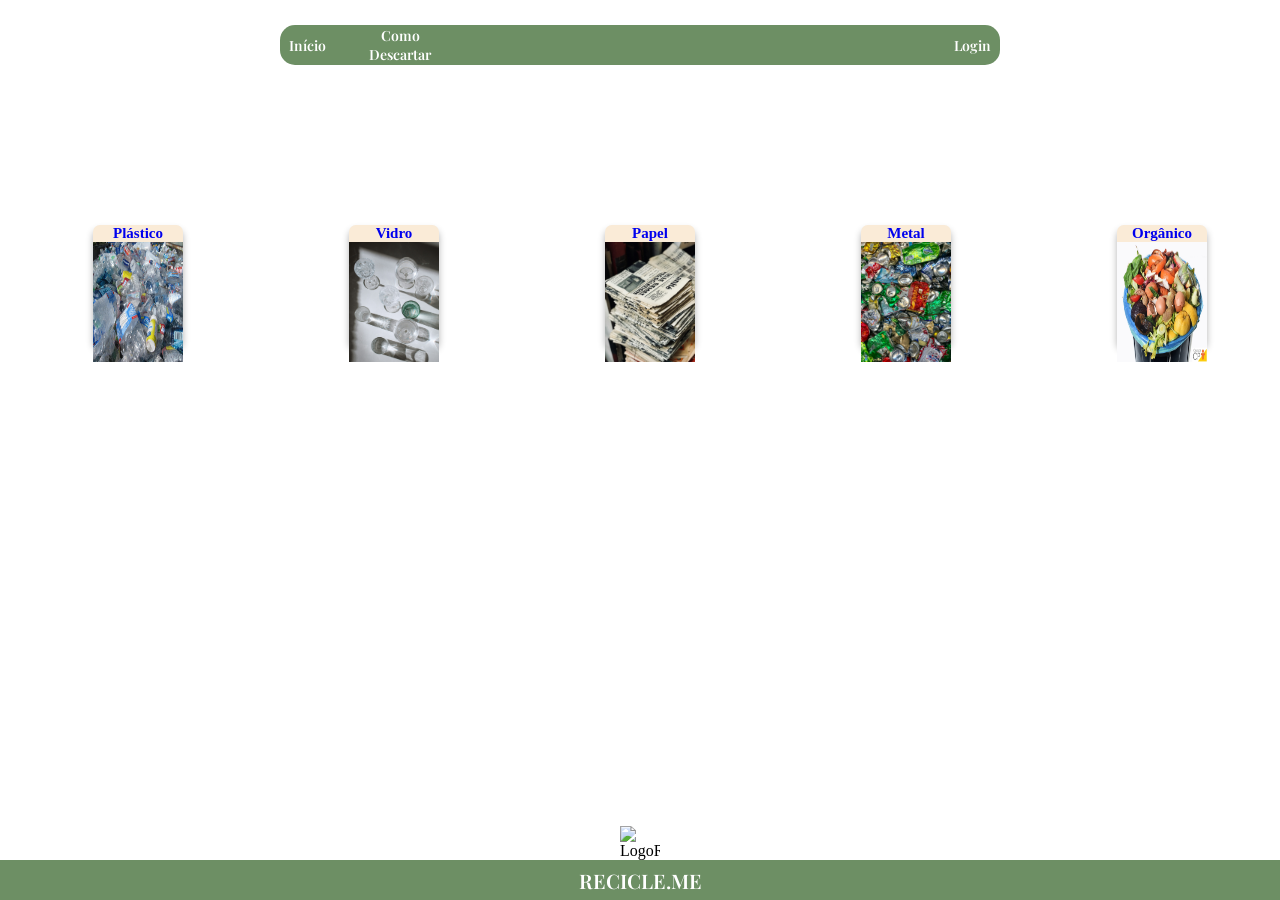
==== material/materiais.html @ 8f49fdca "test" ====
<!DOCTYPE html>
<html lang="pt-br">
<head>
    <meta charset="UTF-8">
    <meta name="viewport" content="width=device-width, initial-scale=1.0">
    <link rel="stylesheet" href="style-materiais.css">
    <link rel="shortcut icon" href="../logos/favicon.png" type="image/x-icon">
    <title>Início</title>
    <style>
@import url('https://fonts.googleapis.com/css2?family=Playfair+Display:ital,wght@0,400..900;1,400..900&display=swap');

        .icones{
            background-color: aqua;
            text-align: center;
            align-items: center;
            width: 120px;
            height: 120px;
        }

        main{
            width: 100%;
            height: 100%;
        }
        nav.container-icones{
            display: flex;
            width: 100%;
            min-height: 370px;
            padding: 10px;
            align-items: center;
            font-size: var(--fonte-destaque);
            justify-content: space-around;
            flex-wrap: wrap;
        }

        nav > div >a {
            text-decoration: none;
            font-weight: bold;
        }

        div.botao{
            background-color: antiquewhite;
            width: 90px;
            height: 120px;
            text-align: center;
            box-shadow: 0px 5px 7px hsla(0, 0%, 0%, 0.301);
            border-radius: 7px;
            transition-duration: .5s;
            font-size: 15px;
        }

        div.botao:hover{
            box-shadow: 0px 5px 7px hsla(0, 0%, 0%, 0.301);
            font-size: 18px;
            width: 120px;
            height: 150px;
        }

        .hidden {
            display: none;
        }

        .visible {
            display: block;
        }
    </style>

</head>
<body>
    <header class="cabecalho">
        <nav  class="cabecalho-menu">
            <a class="inicio">Início</a>
            <a class="como-descartar">Como <br />Descartar</a>
            <a class="login" >Login</a>
        </nav>
    </header>
    <main>
        <section>
            <nav id="icones" class="container-icones">
                <div class="botao">
                    <a href="./paginas-extras/plastico.html" target="frame" id="button1">Plástico</a>
                    <img src="../imgs/plastico.jpg" alt="imagem de plastico" width="100%" height="100%">
                </div>
                <div class="botao">
                    <a href="./paginas-extras/vidro.html" target="frame" id="button2">Vidro</a>
                    <img src="../imgs/vidro.jpg" alt="imagem de vidro" width="100%" height="100%">
                </div>
                <div class="botao">
                    <a href="./paginas-extras/papel.html" target="frame" id="button3" class="botao">Papel</a>
                    <img src="../imgs/papel.jpg" alt="imagem de papel" width="100%" height="100%">
                </div>
                <div class="botao">
                    <a href="./paginas-extras/metal.html" target="frame" id="button4" class="botao">Metal</a>
                    <img src="../imgs/metal.jpg" alt="imagem de metal" width="100%" height="100%">
                </div>
                <div class="botao">
                    <a href="./paginas-extras/organico.html" target="frame" id="button5" class="botao">Orgânico</a>
                    <img src="../imgs/organico.jpg" alt="imagem do organico" width="100%" height="100%">
                </div>
            </nav>
            <iframe id="myDiv" class="hidden" name="frame" width= "100%" height="600px" ></iframe>
        </section>
    </main>
    <footer class="rodape">
        <p class="rodape-texto">Recicle.me</p>
        <img class="rodape-img"  src="/logos/logosvg.svg" alt="LogoRecicleME">
    </footer>
        <script>
            const button1 = document.getElementById("button1");
            const button2 = document.getElementById("button2");
            const button3 = document.getElementById("button3");
            const button4 = document.getElementById("button4");
            const button5 = document.getElementById("button5");
            const div = document.getElementById("myDiv");

            button1.addEventListener("click", function() {
            toggleDiv();
            });

            button2.addEventListener("click", function() {
            toggleDiv();
            });

            button3.addEventListener("click", function() {
            toggleDiv();
            });

            button4.addEventListener("click", function() {
            toggleDiv();
            });

            button5.addEventListener("click", function() {
            toggleDiv();
            });

            function toggleDiv() {
            if (div.classList.contains("hidden")) {
                div.classList.remove("hidden");
                div.classList.add("visible");
            } else {
                div.classList.remove("visible");
                div.classList.add("hidden");
            }
            }
        </script>

</body>
</html>
---- material/style-materiais.css ----
@charset "UTF-8";


:root {
    --cor1: #6D8F64;
    --cor2: #02835E;
    --cor3: #02935E;
    --cor4: #03035E;
    --cor5: #03135E;
    
    --fonte-padrão: arial;
    --fonte-destaque: arial;
}

*{
    margin: 0px;
    padding: 0px;
}

/* barra de menu */
.cabecalho{
    display: flex;
    justify-content: center;
    padding: 25px;


}

.cabecalho-menu{
    display: flex;
    justify-content: space-around;
    gap: 35px;
    align-items: center;
    height: 40px;
    width: 720px;
    background-color: var(--cor1);
    border-radius: 15px;
}

.inicio{
    font-size: 14px;
    color: #FFFFFF;
    font-weight: 600;
    font-family: "Playfair Display", serif;
    padding-left: 5px;
}

.como-descartar{
    text-align: center;
     font-size: 14px;
     color: #FFFFFF;
     font-weight: 600;
     font-family: "Playfair Display", serif;

}

.login{
    padding-left: 480px;
    font-size: 14px;
    color: #FFFFFF;
    font-weight: 600;
    font-family: "Playfair Display", serif;
    padding-right: 5px;
}


/*conteudo */

.conteudo{
    min-height: calc(100vh - 40px);
    overflow: auto;
}
.conteudo-retangulo{
    
}

/*rodape */
.rodape{
    display:flex;
    justify-content: center;
    align-items: center;
    background-color: var(--cor1);
    position:fixed;
    bottom: 0;
    width: 100%;
    height: 40px; 
}

.rodape-texto{
    text-transform: uppercase;
    font-size: 20px;
    color: #FFFFFF;
    font-weight: 600;
    font-family: "Playfair Display", serif;
}

.rodape-img{
    display: flex;
    align-self:center;
    position:absolute;
    padding-bottom: 5.7%;
    width: 40px;
    height: 35px;
}
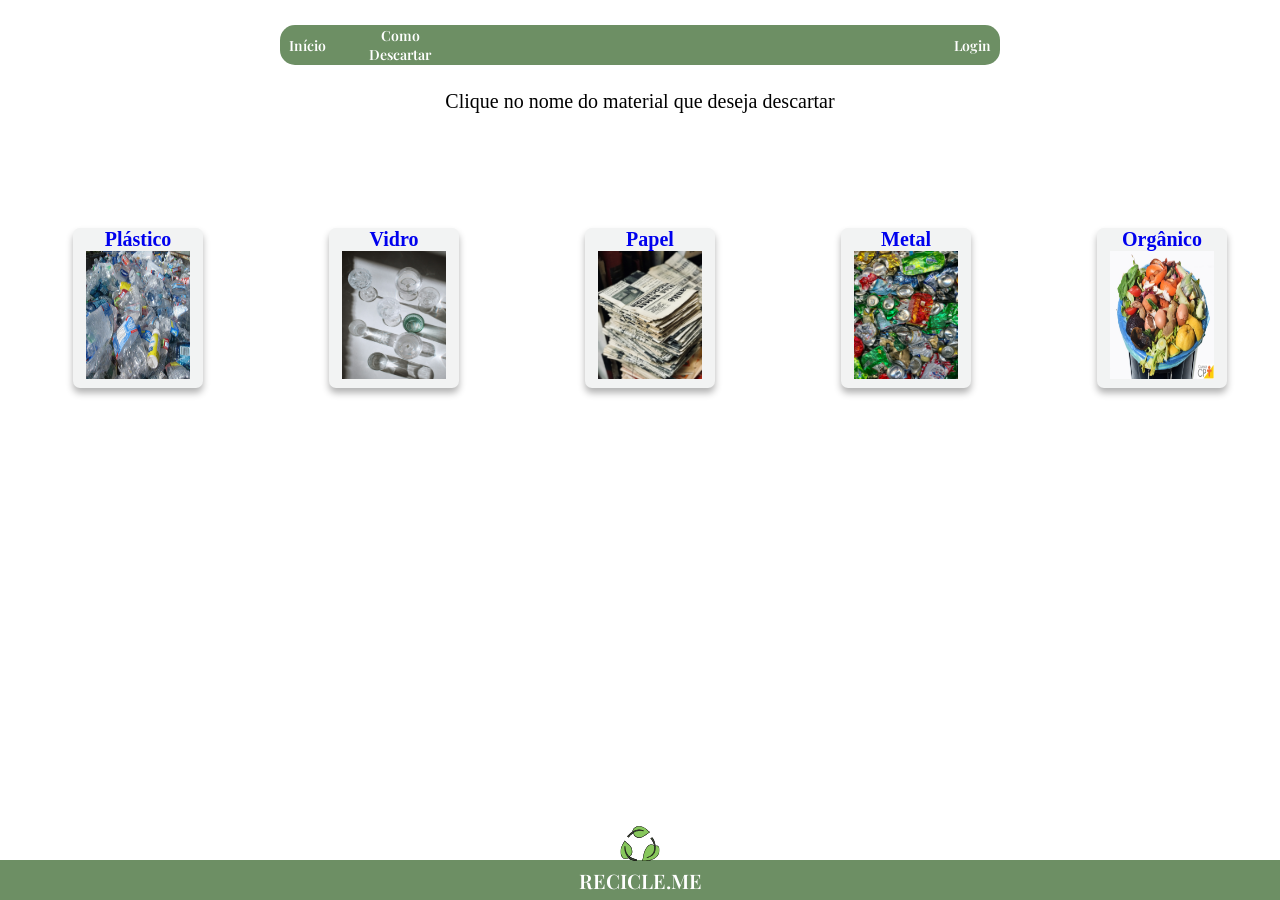
==== commit cc018e27: "teste" ====
--- a/material/materiais.html
+++ b/material/materiais.html
@@ -21,6 +21,11 @@
             width: 100%;
             height: 100%;
         }
+
+        p{
+            font-size: 20px;
+            text-align: center;
+        }
         nav.container-icones{
             display: flex;
             width: 100%;
@@ -29,7 +34,6 @@
             align-items: center;
             font-size: var(--fonte-destaque);
             justify-content: space-around;
-            flex-wrap: wrap;
         }
 
         nav > div >a {
@@ -38,21 +42,26 @@
         }
 
         div.botao{
-            background-color: antiquewhite;
-            width: 90px;
-            height: 120px;
+            background-color: rgb(242, 243, 243);
+            width: 130px;
+            height: 160px;
             text-align: center;
             box-shadow: 0px 5px 7px hsla(0, 0%, 0%, 0.301);
             border-radius: 7px;
             transition-duration: .5s;
-            font-size: 15px;
+            font-size: 20px;
+        }
+
+        div.botao > img{
+            width: 80%;
+            height: 80%;
         }
 
         div.botao:hover{
             box-shadow: 0px 5px 7px hsla(0, 0%, 0%, 0.301);
-            font-size: 18px;
-            width: 120px;
-            height: 150px;
+            font-size: 22px;
+            width: 160px;
+            height: 190px;
         }
 
         .hidden {
@@ -74,30 +83,31 @@
         </nav>
     </header>
     <main>
+        <p>Clique no nome do material que deseja descartar</p>
         <section>
             <nav id="icones" class="container-icones">
                 <div class="botao">
                     <a href="./paginas-extras/plastico.html" target="frame" id="button1">Plástico</a>
-                    <img src="../imgs/plastico.jpg" alt="imagem de plastico" width="100%" height="100%">
+                    <img src="../imgs/plastico.jpg" alt="imagem de plastico">
                 </div>
                 <div class="botao">
                     <a href="./paginas-extras/vidro.html" target="frame" id="button2">Vidro</a>
-                    <img src="../imgs/vidro.jpg" alt="imagem de vidro" width="100%" height="100%">
+                    <img src="../imgs/vidro.jpg" alt="imagem de vidro">
                 </div>
                 <div class="botao">
                     <a href="./paginas-extras/papel.html" target="frame" id="button3" class="botao">Papel</a>
-                    <img src="../imgs/papel.jpg" alt="imagem de papel" width="100%" height="100%">
+                    <img src="../imgs/papel.jpg" alt="imagem de papel">
                 </div>
                 <div class="botao">
                     <a href="./paginas-extras/metal.html" target="frame" id="button4" class="botao">Metal</a>
-                    <img src="../imgs/metal.jpg" alt="imagem de metal" width="100%" height="100%">
+                    <img src="../imgs/metal.jpg" alt="imagem de metal">
                 </div>
                 <div class="botao">
                     <a href="./paginas-extras/organico.html" target="frame" id="button5" class="botao">Orgânico</a>
-                    <img src="../imgs/organico.jpg" alt="imagem do organico" width="100%" height="100%">
+                    <img src="../imgs/organico.jpg" alt="imagem do organico">
                 </div>
             </nav>
-            <iframe id="myDiv" class="hidden" name="frame" width= "100%" height="600px" ></iframe>
+            <iframe id="myDiv" class="hidden" name="frame" width= "100%" height="400px" ></iframe>
         </section>
     </main>
     <footer class="rodape">
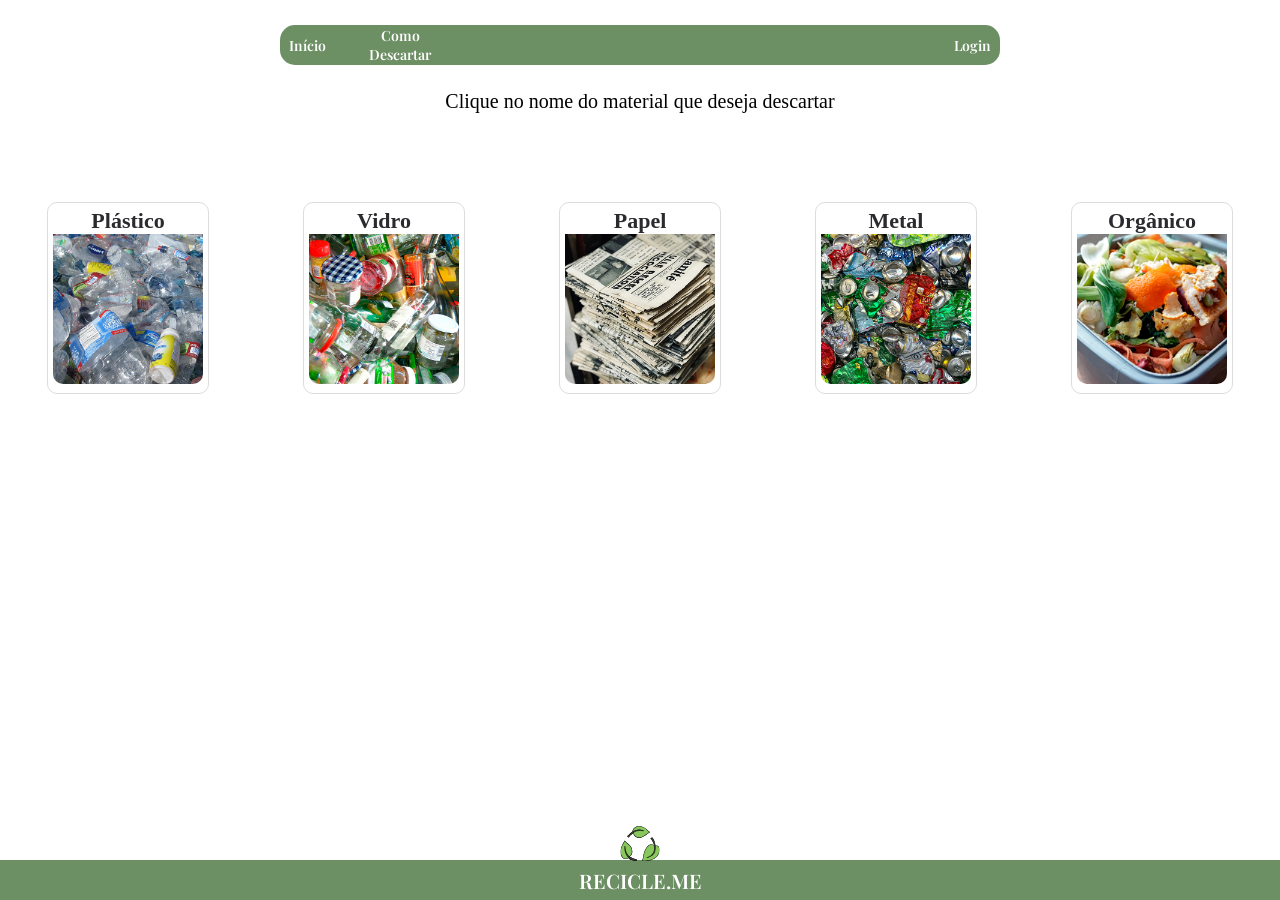
==== commit 270faaba: "test" ====
--- a/material/materiais.html
+++ b/material/materiais.html
@@ -26,11 +26,10 @@
             font-size: 20px;
             text-align: center;
         }
-        nav.container-icones{
+        nav.container-card{
             display: flex;
             width: 100%;
             min-height: 370px;
-            padding: 10px;
             align-items: center;
             font-size: var(--fonte-destaque);
             justify-content: space-around;
@@ -41,27 +40,31 @@
             font-weight: bold;
         }
 
-        div.botao{
-            background-color: rgb(242, 243, 243);
-            width: 130px;
-            height: 160px;
-            text-align: center;
-            box-shadow: 0px 5px 7px hsla(0, 0%, 0%, 0.301);
-            border-radius: 7px;
+        a.card{
+            width: 150px;
+            padding: 5px;
+            border-radius: 10px;
+            border: 1px solid #ddd;
+            text-decoration: none;
             transition-duration: .5s;
-            font-size: 20px;
         }
 
-        div.botao > img{
-            width: 80%;
-            height: 80%;
+        a.card:hover{
+            box-shadow: 0px 5px 7px hsla(0, 0%, 0%, 0.301);
+            width: 175px;
         }
 
-        div.botao:hover{
-            box-shadow: 0px 5px 7px hsla(0, 0%, 0%, 0.301);
+        .card-image{
+            width: 100%;
+            height: 150px; /* adjust the height as needed */
+            object-fit: cover;
+            border-radius: 0 0 10px 10px;
+        }
+
+        .card-text{
+            text-align: center;
             font-size: 22px;
-            width: 160px;
-            height: 190px;
+            color: rgb(43, 42, 46);
         }
 
         .hidden {
@@ -85,27 +88,31 @@
     <main>
         <p>Clique no nome do material que deseja descartar</p>
         <section>
-            <nav id="icones" class="container-icones">
-                <div class="botao">
-                    <a href="./paginas-extras/plastico.html" target="frame" id="button1">Plástico</a>
-                    <img src="../imgs/plastico.jpg" alt="imagem de plastico">
-                </div>
-                <div class="botao">
-                    <a href="./paginas-extras/vidro.html" target="frame" id="button2">Vidro</a>
-                    <img src="../imgs/vidro.jpg" alt="imagem de vidro">
-                </div>
-                <div class="botao">
-                    <a href="./paginas-extras/papel.html" target="frame" id="button3" class="botao">Papel</a>
-                    <img src="../imgs/papel.jpg" alt="imagem de papel">
-                </div>
-                <div class="botao">
-                    <a href="./paginas-extras/metal.html" target="frame" id="button4" class="botao">Metal</a>
-                    <img src="../imgs/metal.jpg" alt="imagem de metal">
-                </div>
-                <div class="botao">
-                    <a href="./paginas-extras/organico.html" target="frame" id="button5" class="botao">Orgânico</a>
-                    <img src="../imgs/organico.jpg" alt="imagem do organico">
-                </div>
+            <nav id="icones" class="container-card">
+                <a href="./paginas-extras/plastico.html" target="frame" id="button1" class="card">
+                    <h2 class="card-text">Plástico</h2>
+                    <img src="../imgs/plastico.jpg" alt="imagem de plastico" class="card-image">
+                </a>
+
+                <a href="./paginas-extras/vidro.html" target="frame" id="button2" class="card">
+                    <h2 class="card-text">Vidro</h2>
+                    <img src="../imgs/vidro1.jpg" alt="imagem de vidro" class="card-image">
+                </a>
+
+                <a href="./paginas-extras/papel.html" target="frame" id="button3" class="card">
+                    <h2 class="card-text">Papel</h2>
+                    <img src="../imgs/papel.jpg" alt="imagem de papel" class="card-image">
+                </a>
+                
+                <a href="./paginas-extras/metal.html" target="frame" id="button4" class="card">
+                    <h2 class="card-text">Metal</h2>
+                    <img src="../imgs/metal.jpg" alt="imagem de metal" class="card-image">
+                </a>
+                
+                <a href="./paginas-extras/organico.html" target="frame" id="button5" class="card">
+                    <h2 class="card-text">Orgânico</h2>
+                    <img src="../imgs/organico1.jpg" alt="imagem do organico" class="card-image">
+                </a>
             </nav>
             <iframe id="myDiv" class="hidden" name="frame" width= "100%" height="400px" ></iframe>
         </section>
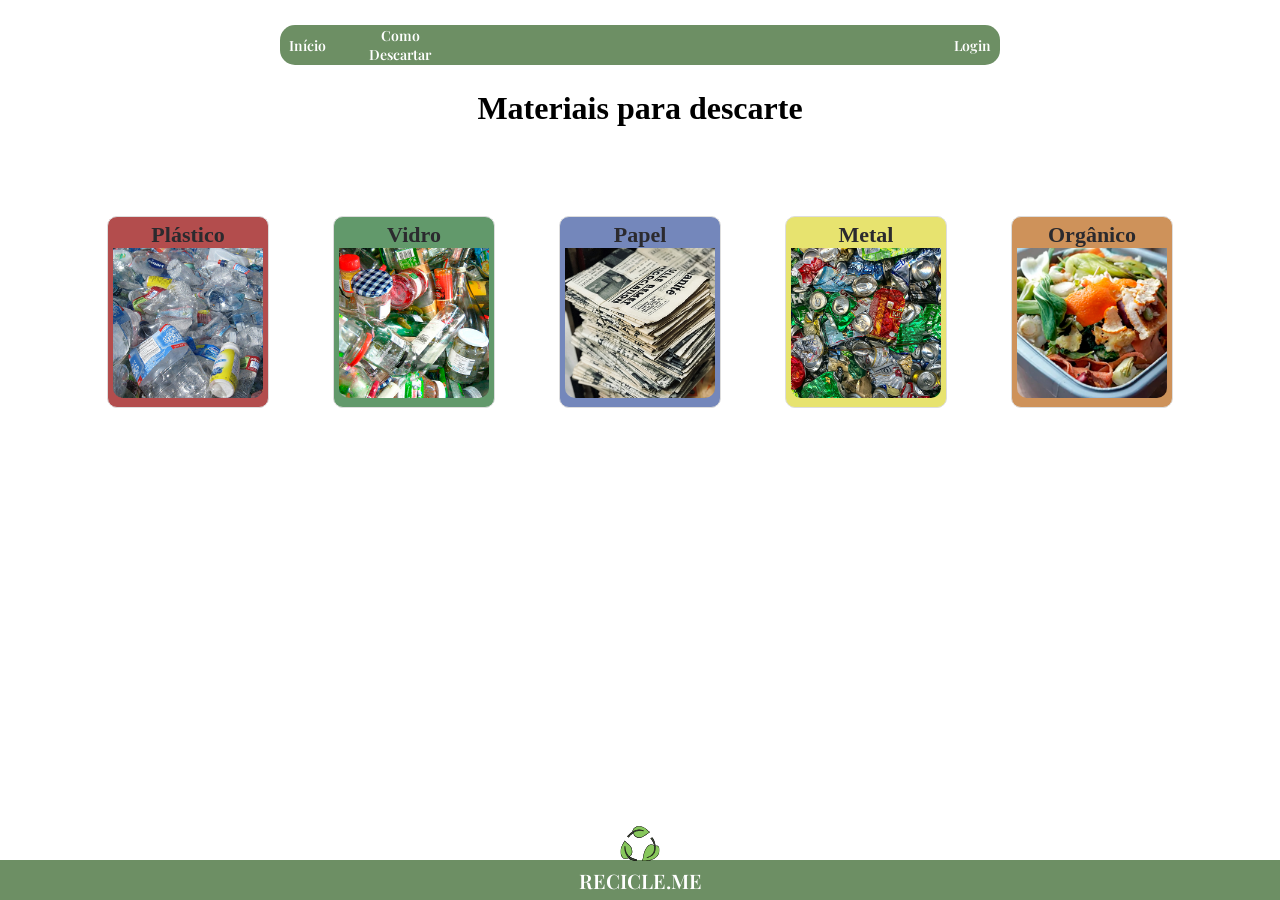
==== commit 7c8278c7: "test" ====
--- a/material/materiais.html
+++ b/material/materiais.html
@@ -1,5 +1,6 @@
 <!DOCTYPE html>
 <html lang="pt-br">
+
 <head>
     <meta charset="UTF-8">
     <meta name="viewport" content="width=device-width, initial-scale=1.0">
@@ -7,26 +8,20 @@
     <link rel="shortcut icon" href="../logos/favicon.png" type="image/x-icon">
     <title>Início</title>
     <style>
-@import url('https://fonts.googleapis.com/css2?family=Playfair+Display:ital,wght@0,400..900;1,400..900&display=swap');
+        @import url('https://fonts.googleapis.com/css2?family=Playfair+Display:ital,wght@0,400..900;1,400..900&display=swap');
 
-        .icones{
-            background-color: aqua;
-            text-align: center;
-            align-items: center;
-            width: 120px;
-            height: 120px;
-        }
-
-        main{
-            width: 100%;
+        main {
+            margin: auto;
+            max-width: 1130px;
             height: 100%;
         }
 
-        p{
-            font-size: 20px;
+        main>h1#titulo-text {
             text-align: center;
+            margin: auto;
         }
-        nav.container-card{
+
+        nav.container-card {
             display: flex;
             width: 100%;
             min-height: 370px;
@@ -35,12 +30,12 @@
             justify-content: space-around;
         }
 
-        nav > div >a {
+        nav>div>a {
             text-decoration: none;
             font-weight: bold;
         }
 
-        a.card{
+        a.card {
             width: 150px;
             padding: 5px;
             border-radius: 10px;
@@ -49,19 +44,20 @@
             transition-duration: .5s;
         }
 
-        a.card:hover{
+        a.card:hover {
             box-shadow: 0px 5px 7px hsla(0, 0%, 0%, 0.301);
             width: 175px;
         }
 
-        .card-image{
+        .card-image {
             width: 100%;
-            height: 150px; /* adjust the height as needed */
+            height: 150px;
+            /* adjust the height as needed */
             object-fit: cover;
             border-radius: 0 0 10px 10px;
         }
 
-        .card-text{
+        .card-text {
             text-align: center;
             font-size: 22px;
             color: rgb(43, 42, 46);
@@ -74,21 +70,57 @@
         .visible {
             display: block;
         }
+
+        #button1 {
+            background-color: var(--cor3);
+        }
+
+        #button2 {
+            background-color: var(--cor2);
+        }
+
+        #button3 {
+            background-color: var(--cor4);
+        }
+
+        #button4 {
+            background-color: var(--cor5);
+        }
+
+        #button5 {
+            background-color: var(--cor6);
+        }
+
+        @media (max-width: 900px) {
+            nav.container-card {
+                flex-wrap: wrap;
+                row-gap: 16px;
+            }
+
+            .login {
+                padding-left: 10px;
+                font-size: 14px;
+                color: #FFFFFF;
+                font-weight: 600;
+                font-family: "Playfair Display", serif;
+            }
+        }
     </style>
 
 </head>
+
 <body>
     <header class="cabecalho">
-        <nav  class="cabecalho-menu">
+        <nav class="cabecalho-menu">
             <a class="inicio">Início</a>
             <a class="como-descartar">Como <br />Descartar</a>
-            <a class="login" >Login</a>
+            <a class="login">Login</a>
         </nav>
     </header>
     <main>
-        <p>Clique no nome do material que deseja descartar</p>
+        <h1 id="titulo-text">Materiais para descarte</h1>
         <section>
-            <nav id="icones" class="container-card">
+            <nav class="container-card">
                 <a href="./paginas-extras/plastico.html" target="frame" id="button1" class="card">
                     <h2 class="card-text">Plástico</h2>
                     <img src="../imgs/plastico.jpg" alt="imagem de plastico" class="card-image">
@@ -103,53 +135,53 @@
                     <h2 class="card-text">Papel</h2>
                     <img src="../imgs/papel.jpg" alt="imagem de papel" class="card-image">
                 </a>
-                
+
                 <a href="./paginas-extras/metal.html" target="frame" id="button4" class="card">
                     <h2 class="card-text">Metal</h2>
                     <img src="../imgs/metal.jpg" alt="imagem de metal" class="card-image">
                 </a>
-                
+
                 <a href="./paginas-extras/organico.html" target="frame" id="button5" class="card">
                     <h2 class="card-text">Orgânico</h2>
                     <img src="../imgs/organico1.jpg" alt="imagem do organico" class="card-image">
                 </a>
             </nav>
-            <iframe id="myDiv" class="hidden" name="frame" width= "100%" height="400px" ></iframe>
+            <iframe id="myDiv" class="hidden" name="frame" width="99%" height="400px" style="margin:auto;"></iframe>
         </section>
     </main>
     <footer class="rodape">
         <p class="rodape-texto">Recicle.me</p>
-        <img class="rodape-img"  src="/logos/logosvg.svg" alt="LogoRecicleME">
+        <img class="rodape-img" src="/logos/logosvg.svg" alt="LogoRecicleME">
     </footer>
-        <script>
-            const button1 = document.getElementById("button1");
-            const button2 = document.getElementById("button2");
-            const button3 = document.getElementById("button3");
-            const button4 = document.getElementById("button4");
-            const button5 = document.getElementById("button5");
-            const div = document.getElementById("myDiv");
+    <script>
+        const button1 = document.getElementById("button1");
+        const button2 = document.getElementById("button2");
+        const button3 = document.getElementById("button3");
+        const button4 = document.getElementById("button4");
+        const button5 = document.getElementById("button5");
+        const div = document.getElementById("myDiv");
 
-            button1.addEventListener("click", function() {
+        button1.addEventListener("click", function () {
             toggleDiv();
-            });
+        });
 
-            button2.addEventListener("click", function() {
+        button2.addEventListener("click", function () {
             toggleDiv();
-            });
+        });
 
-            button3.addEventListener("click", function() {
+        button3.addEventListener("click", function () {
             toggleDiv();
-            });
+        });
 
-            button4.addEventListener("click", function() {
+        button4.addEventListener("click", function () {
             toggleDiv();
-            });
+        });
 
-            button5.addEventListener("click", function() {
+        button5.addEventListener("click", function () {
             toggleDiv();
-            });
+        });
 
-            function toggleDiv() {
+        function toggleDiv() {
             if (div.classList.contains("hidden")) {
                 div.classList.remove("hidden");
                 div.classList.add("visible");
@@ -157,8 +189,9 @@
                 div.classList.remove("visible");
                 div.classList.add("hidden");
             }
-            }
-        </script>
+        }
+    </script>
 
 </body>
+
 </html>
--- a/material/style-materiais.css
+++ b/material/style-materiais.css
@@ -3,10 +3,11 @@
 
 :root {
     --cor1: #6D8F64;
-    --cor2: #02835E;
-    --cor3: #02935E;
-    --cor4: #03035E;
-    --cor5: #03135E;
+    --cor2: #62996B;
+    --cor3: #b34d4d;
+    --cor4: #7487bb;
+    --cor5: #e7e36f;
+    --cor6: #CE925A;
     
     --fonte-padrão: arial;
     --fonte-destaque: arial;
@@ -22,8 +23,6 @@
     display: flex;
     justify-content: center;
     padding: 25px;
-
-
 }
 
 .cabecalho-menu{
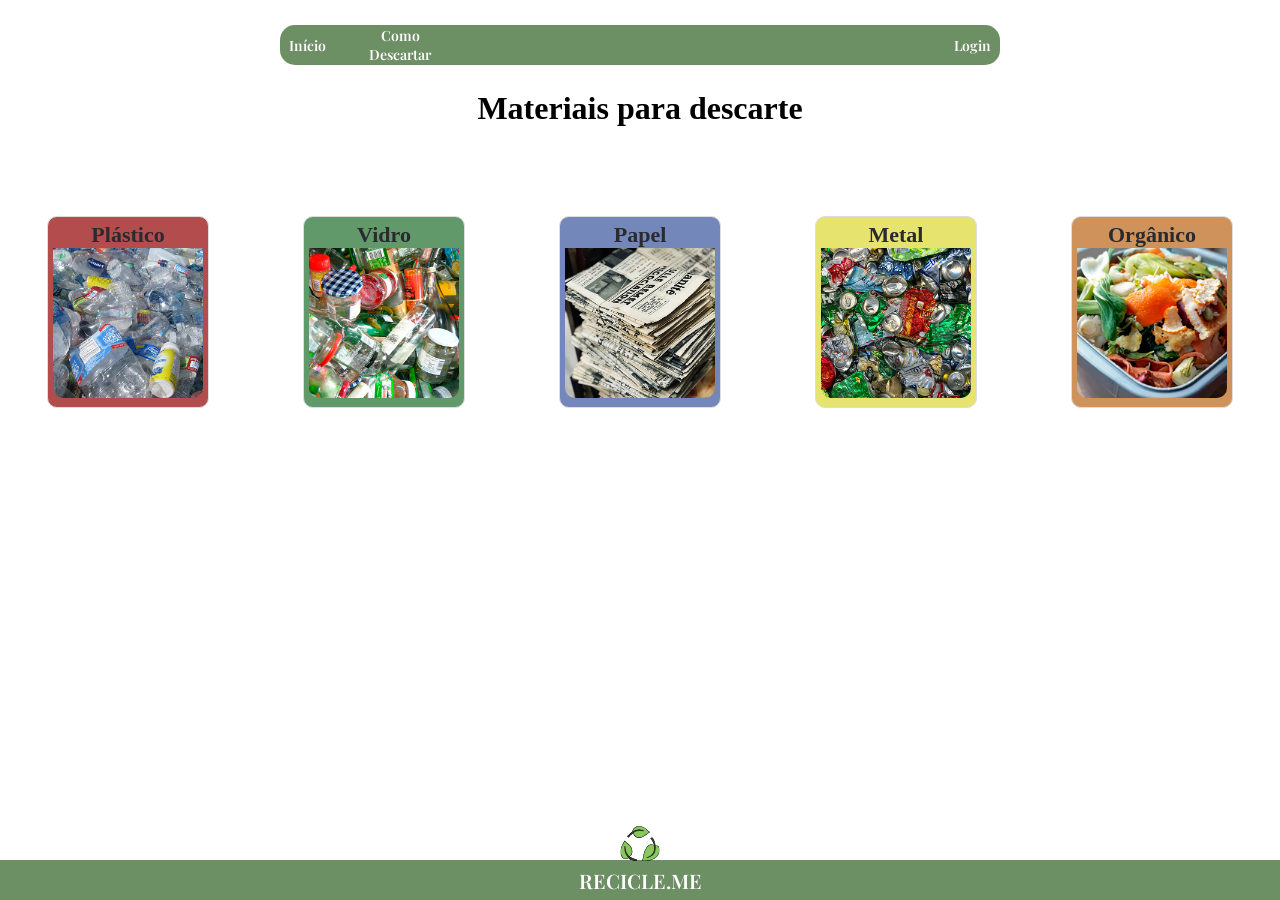
==== commit c52f49ec: "test" ====
--- a/material/materiais.html
+++ b/material/materiais.html
@@ -12,8 +12,7 @@
 
         main {
             margin: auto;
-            max-width: 1130px;
-            height: 100%;
+            max-width: 1300px;
         }
 
         main>h1#titulo-text {
@@ -91,7 +90,14 @@
             background-color: var(--cor6);
         }
 
-        @media (max-width: 900px) {
+        iframe {
+            width: 99%;
+            height: 920px;
+            margin: auto;
+            border: none;
+        }
+
+        @media (max-width: 1181px) {
             nav.container-card {
                 flex-wrap: wrap;
                 row-gap: 16px;
@@ -103,6 +109,18 @@
                 color: #FFFFFF;
                 font-weight: 600;
                 font-family: "Playfair Display", serif;
+            }
+
+            iframe {
+            width: 95vw;
+            height: 1300px;
+        }
+        }
+
+        @media (max-width: 799px){
+            iframe{
+                width: 95vw;
+                height: 2000px;
             }
         }
     </style>
@@ -146,7 +164,7 @@
                     <img src="../imgs/organico1.jpg" alt="imagem do organico" class="card-image">
                 </a>
             </nav>
-            <iframe id="myDiv" class="hidden" name="frame" width="99%" height="400px" style="margin:auto;"></iframe>
+            <iframe id="myDiv" class="hidden" name="frame"></iframe>
         </section>
     </main>
     <footer class="rodape">
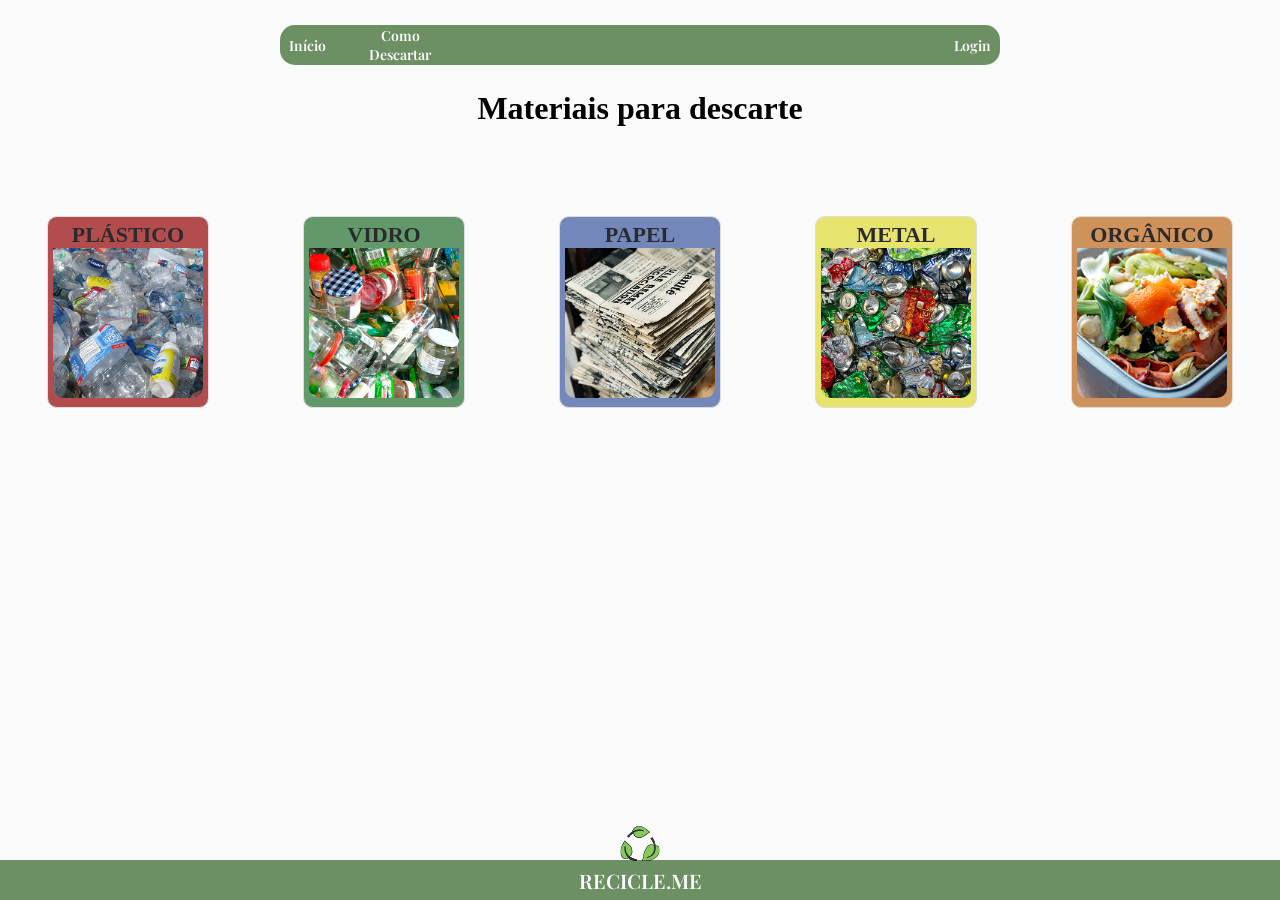
==== commit 182b9f5b: "test" ====
--- a/material/materiais.html
+++ b/material/materiais.html
@@ -6,127 +6,8 @@
     <meta name="viewport" content="width=device-width, initial-scale=1.0">
     <link rel="stylesheet" href="style-materiais.css">
     <link rel="shortcut icon" href="../logos/favicon.png" type="image/x-icon">
-    <title>Início</title>
-    <style>
-        @import url('https://fonts.googleapis.com/css2?family=Playfair+Display:ital,wght@0,400..900;1,400..900&display=swap');
-
-        main {
-            margin: auto;
-            max-width: 1300px;
-        }
-
-        main>h1#titulo-text {
-            text-align: center;
-            margin: auto;
-        }
-
-        nav.container-card {
-            display: flex;
-            width: 100%;
-            min-height: 370px;
-            align-items: center;
-            font-size: var(--fonte-destaque);
-            justify-content: space-around;
-        }
-
-        nav>div>a {
-            text-decoration: none;
-            font-weight: bold;
-        }
-
-        a.card {
-            width: 150px;
-            padding: 5px;
-            border-radius: 10px;
-            border: 1px solid #ddd;
-            text-decoration: none;
-            transition-duration: .5s;
-        }
-
-        a.card:hover {
-            box-shadow: 0px 5px 7px hsla(0, 0%, 0%, 0.301);
-            width: 175px;
-        }
-
-        .card-image {
-            width: 100%;
-            height: 150px;
-            /* adjust the height as needed */
-            object-fit: cover;
-            border-radius: 0 0 10px 10px;
-        }
-
-        .card-text {
-            text-align: center;
-            font-size: 22px;
-            color: rgb(43, 42, 46);
-        }
-
-        .hidden {
-            display: none;
-        }
-
-        .visible {
-            display: block;
-        }
-
-        #button1 {
-            background-color: var(--cor3);
-        }
-
-        #button2 {
-            background-color: var(--cor2);
-        }
-
-        #button3 {
-            background-color: var(--cor4);
-        }
-
-        #button4 {
-            background-color: var(--cor5);
-        }
-
-        #button5 {
-            background-color: var(--cor6);
-        }
-
-        iframe {
-            width: 99%;
-            height: 920px;
-            margin: auto;
-            border: none;
-        }
-
-        @media (max-width: 1181px) {
-            nav.container-card {
-                flex-wrap: wrap;
-                row-gap: 16px;
-            }
-
-            .login {
-                padding-left: 10px;
-                font-size: 14px;
-                color: #FFFFFF;
-                font-weight: 600;
-                font-family: "Playfair Display", serif;
-            }
-
-            iframe {
-            width: 95vw;
-            height: 1300px;
-        }
-        }
-
-        @media (max-width: 799px){
-            iframe{
-                width: 95vw;
-                height: 2000px;
-            }
-        }
-    </style>
-
+    <title>Materiais</title>
 </head>
-
 <body>
     <header class="cabecalho">
         <nav class="cabecalho-menu">
@@ -140,27 +21,27 @@
         <section>
             <nav class="container-card">
                 <a href="./paginas-extras/plastico.html" target="frame" id="button1" class="card">
-                    <h2 class="card-text">Plástico</h2>
+                    <h2 class="card-text">PLÁSTICO</h2>
                     <img src="../imgs/plastico.jpg" alt="imagem de plastico" class="card-image">
                 </a>
 
                 <a href="./paginas-extras/vidro.html" target="frame" id="button2" class="card">
-                    <h2 class="card-text">Vidro</h2>
+                    <h2 class="card-text">VIDRO</h2>
                     <img src="../imgs/vidro1.jpg" alt="imagem de vidro" class="card-image">
                 </a>
 
                 <a href="./paginas-extras/papel.html" target="frame" id="button3" class="card">
-                    <h2 class="card-text">Papel</h2>
+                    <h2 class="card-text">PAPEL</h2>
                     <img src="../imgs/papel.jpg" alt="imagem de papel" class="card-image">
                 </a>
 
                 <a href="./paginas-extras/metal.html" target="frame" id="button4" class="card">
-                    <h2 class="card-text">Metal</h2>
+                    <h2 class="card-text">METAL</h2>
                     <img src="../imgs/metal.jpg" alt="imagem de metal" class="card-image">
                 </a>
 
                 <a href="./paginas-extras/organico.html" target="frame" id="button5" class="card">
-                    <h2 class="card-text">Orgânico</h2>
+                    <h2 class="card-text">ORGÂNICO</h2>
                     <img src="../imgs/organico1.jpg" alt="imagem do organico" class="card-image">
                 </a>
             </nav>
--- a/material/style-materiais.css
+++ b/material/style-materiais.css
@@ -1,4 +1,7 @@
 @charset "UTF-8";
+
+@import url('https://fonts.googleapis.com/css2?family=Playfair+Display:ital,wght@0,400..900;1,400..900&display=swap');
+@import url('https://fonts.googleapis.com/css2?family=Inter:wght@100..900&display=swap');
 
 
 :root {
@@ -8,24 +11,29 @@
     --cor4: #7487bb;
     --cor5: #e7e36f;
     --cor6: #CE925A;
-    
-    --fonte-padrão: arial;
-    --fonte-destaque: arial;
-}
-
-*{
+
+    --fonte-destaque: "Playfair Display", serif;
+    --fonte-padrão: arial"Inter", sans-serif;
+}
+
+* {
     margin: 0px;
     padding: 0px;
+    font-family: var(--fonte-padrão);
+}
+
+body{
+    background-color: #fafafa;
 }
 
 /* barra de menu */
-.cabecalho{
+.cabecalho {
     display: flex;
     justify-content: center;
     padding: 25px;
 }
 
-.cabecalho-menu{
+.cabecalho-menu {
     display: flex;
     justify-content: space-around;
     gap: 35px;
@@ -36,7 +44,7 @@
     border-radius: 15px;
 }
 
-.inicio{
+.inicio {
     font-size: 14px;
     color: #FFFFFF;
     font-weight: 600;
@@ -44,16 +52,16 @@
     padding-left: 5px;
 }
 
-.como-descartar{
+.como-descartar {
     text-align: center;
-     font-size: 14px;
-     color: #FFFFFF;
-     font-weight: 600;
-     font-family: "Playfair Display", serif;
-
-}
-
-.login{
+    font-size: 14px;
+    color: #FFFFFF;
+    font-weight: 600;
+    font-family: "Playfair Display", serif;
+
+}
+
+.login {
     padding-left: 480px;
     font-size: 14px;
     color: #FFFFFF;
@@ -62,30 +70,135 @@
     padding-right: 5px;
 }
 
-
 /*conteudo */
 
-.conteudo{
-    min-height: calc(100vh - 40px);
-    overflow: auto;
-}
-.conteudo-retangulo{
-    
+main {
+    margin: auto;
+    max-width: 1300px;
+}
+
+main>h1#titulo-text {
+    text-align: center;
+    margin: auto;
+}
+
+nav.container-card {
+    display: flex;
+    width: 100%;
+    min-height: 370px;
+    align-items: center;
+    font-size: var(--fonte-destaque);
+    justify-content: space-around;
+}
+
+nav>div>a {
+    text-decoration: none;
+    font-weight: bold;
+}
+
+a.card {
+    width: 150px;
+    padding: 5px;
+    border-radius: 10px;
+    border: 1px solid #ddd;
+    text-decoration: none;
+    transition-duration: .5s;
+}
+
+a.card:hover {
+    box-shadow: 0px 5px 7px hsla(0, 0%, 0%, 0.301);
+    width: 175px;
+}
+
+.card-image {
+    width: 100%;
+    height: 150px;
+    /* adjust the height as needed */
+    object-fit: cover;
+    border-radius: 0 0 10px 10px;
+}
+
+.card-text {
+    text-align: center;
+    font-size: 22px;
+    color: rgb(43, 42, 46);
+}
+
+.hidden {
+    display: none;
+}
+
+.visible {
+    display: block;
+}
+
+#button1 {
+    background-color: var(--cor3);
+}
+
+#button2 {
+    background-color: var(--cor2);
+}
+
+#button3 {
+    background-color: var(--cor4);
+}
+
+#button4 {
+    background-color: var(--cor5);
+}
+
+#button5 {
+    background-color: var(--cor6);
+}
+
+iframe {
+    width: 99%;
+    height: 920px;
+    margin: auto;
+    border: none;
+}
+
+@media (max-width: 1181px) {
+    nav.container-card {
+        flex-wrap: wrap;
+        row-gap: 16px;
+    }
+
+    .login {
+        padding-left: 10px;
+        font-size: 14px;
+        color: #FFFFFF;
+        font-weight: 600;
+        font-family: "Playfair Display", serif;
+    }
+
+    iframe {
+        width: 95vw;
+        height: 1300px;
+    }
+}
+
+@media (max-width: 799px) {
+    iframe {
+        width: 95vw;
+        height: 2000px;
+    }
 }
 
 /*rodape */
-.rodape{
-    display:flex;
+.rodape {
+    display: flex;
     justify-content: center;
     align-items: center;
     background-color: var(--cor1);
-    position:fixed;
+    position: fixed;
     bottom: 0;
     width: 100%;
-    height: 40px; 
-}
-
-.rodape-texto{
+    height: 40px;
+}
+
+.rodape-texto {
     text-transform: uppercase;
     font-size: 20px;
     color: #FFFFFF;
@@ -93,10 +206,10 @@
     font-family: "Playfair Display", serif;
 }
 
-.rodape-img{
-    display: flex;
-    align-self:center;
-    position:absolute;
+.rodape-img {
+    display: flex;
+    align-self: center;
+    position: absolute;
     padding-bottom: 5.7%;
     width: 40px;
     height: 35px;
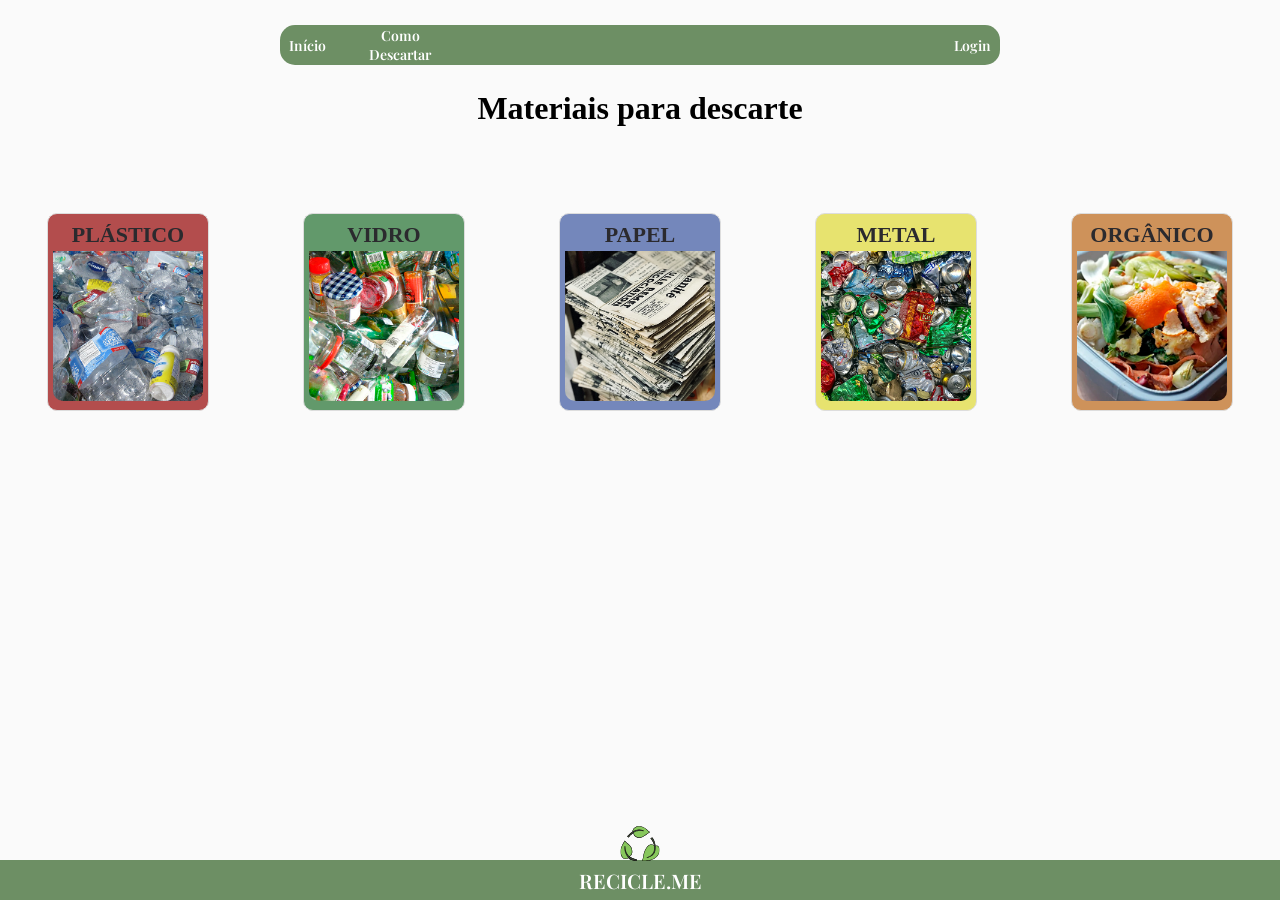
==== commit 03c37e29: "." ====
--- a/material/materiais.html
+++ b/material/materiais.html
@@ -25,6 +25,7 @@
                     <img src="../imgs/plastico.jpg" alt="imagem de plastico" class="card-image">
                 </a>
 
+                
                 <a href="./paginas-extras/vidro.html" target="frame" id="button2" class="card">
                     <h2 class="card-text">VIDRO</h2>
                     <img src="../imgs/vidro1.jpg" alt="imagem de vidro" class="card-image">
--- a/material/style-materiais.css
+++ b/material/style-materiais.css
@@ -121,6 +121,7 @@
 .card-text {
     text-align: center;
     font-size: 22px;
+    padding: 3px;
     color: rgb(43, 42, 46);
 }
 
@@ -154,7 +155,7 @@
 
 iframe {
     width: 99%;
-    height: 920px;
+    height: 1200px;
     margin: auto;
     border: none;
 }
@@ -175,7 +176,7 @@
 
     iframe {
         width: 95vw;
-        height: 1300px;
+        height: 1500px;
     }
 }
 
